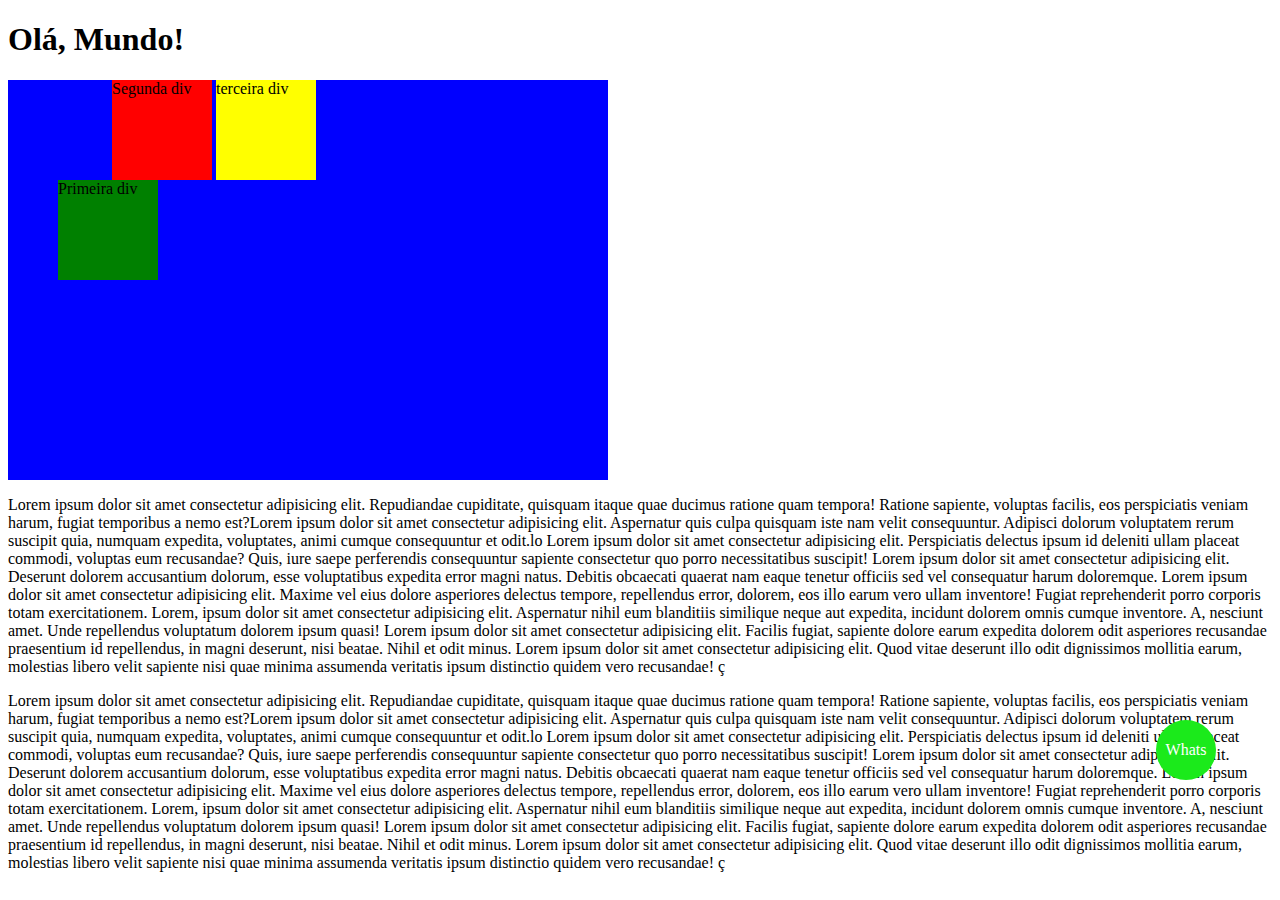
==== index.html @ 4ba12d6a "Po sition" ====
<!DOCTYPE html>
<html lang="pt-BR">
<head>
    <meta charset="UTF-8">
    <meta name="viewport" content="width=device-width, initial-scale=1.0">
    <meta name="drescription" content="css">
    <link rel="stylesheet" href="css/estilo.css">
    <title>CSS | Aulas</title>
    <style>
        /*
        h1 {
            color: red;
        }

        p {
            color: blue;
        }
         */
    </style>
</head>
<body>
    <h1>Olá, Mundo!</h1>
    <div class="container">
        <div class="div01">Primeira div</div>
        <div class="div02">Segunda div</div>
        <div class="div03">terceira div</div>
    </div>
    <div class="whats">
        <p>Whats</p>
    </div>
    <p>Lorem ipsum dolor sit amet consectetur adipisicing elit. Repudiandae cupiditate, quisquam itaque quae ducimus ratione quam tempora! Ratione sapiente, voluptas facilis, eos perspiciatis veniam harum, fugiat temporibus a nemo est?Lorem ipsum dolor sit amet consectetur adipisicing elit. Aspernatur quis culpa quisquam iste nam velit consequuntur. Adipisci dolorum voluptatem rerum suscipit quia, numquam expedita, voluptates, animi cumque consequuntur et odit.lo
        Lorem ipsum dolor sit amet consectetur adipisicing elit. Perspiciatis delectus ipsum id deleniti ullam placeat commodi, voluptas eum recusandae? Quis, iure saepe perferendis consequuntur sapiente consectetur quo porro necessitatibus suscipit! Lorem ipsum dolor sit amet consectetur adipisicing elit. Deserunt dolorem accusantium dolorum, esse voluptatibus expedita error magni natus. Debitis obcaecati quaerat nam eaque tenetur officiis sed vel consequatur harum doloremque. Lorem ipsum dolor sit amet consectetur adipisicing elit. Maxime vel eius dolore asperiores delectus tempore, repellendus error, dolorem, eos illo earum vero ullam inventore! Fugiat reprehenderit porro corporis totam exercitationem. Lorem, ipsum dolor sit amet consectetur adipisicing elit. Aspernatur nihil eum blanditiis similique neque aut expedita, incidunt dolorem omnis cumque inventore. A, nesciunt amet. Unde repellendus voluptatum dolorem ipsum quasi! Lorem ipsum dolor sit amet consectetur adipisicing elit. Facilis fugiat, sapiente dolore earum expedita dolorem odit asperiores recusandae praesentium id repellendus, in magni deserunt, nisi beatae. Nihil et odit minus. Lorem ipsum dolor sit amet consectetur adipisicing elit. Quod vitae deserunt illo odit dignissimos mollitia earum, molestias libero velit sapiente nisi quae minima assumenda veritatis ipsum distinctio quidem vero recusandae! ç<p></p>
        <p>Lorem ipsum dolor sit amet consectetur adipisicing elit. Repudiandae cupiditate, quisquam itaque quae ducimus ratione quam tempora! Ratione sapiente, voluptas facilis, eos perspiciatis veniam harum, fugiat temporibus a nemo est?Lorem ipsum dolor sit amet consectetur adipisicing elit. Aspernatur quis culpa quisquam iste nam velit consequuntur. Adipisci dolorum voluptatem rerum suscipit quia, numquam expedita, voluptates, animi cumque consequuntur et odit.lo
            Lorem ipsum dolor sit amet consectetur adipisicing elit. Perspiciatis delectus ipsum id deleniti ullam placeat commodi, voluptas eum recusandae? Quis, iure saepe perferendis consequuntur sapiente consectetur quo porro necessitatibus suscipit! Lorem ipsum dolor sit amet consectetur adipisicing elit. Deserunt dolorem accusantium dolorum, esse voluptatibus expedita error magni natus. Debitis obcaecati quaerat nam eaque tenetur officiis sed vel consequatur harum doloremque. Lorem ipsum dolor sit amet consectetur adipisicing elit. Maxime vel eius dolore asperiores delectus tempore, repellendus error, dolorem, eos illo earum vero ullam inventore! Fugiat reprehenderit porro corporis totam exercitationem. Lorem, ipsum dolor sit amet consectetur adipisicing elit. Aspernatur nihil eum blanditiis similique neque aut expedita, incidunt dolorem omnis cumque inventore. A, nesciunt amet. Unde repellendus voluptatum dolorem ipsum quasi! Lorem ipsum dolor sit amet consectetur adipisicing elit. Facilis fugiat, sapiente dolore earum expedita dolorem odit asperiores recusandae praesentium id repellendus, in magni deserunt, nisi beatae. Nihil et odit minus. Lorem ipsum dolor sit amet consectetur adipisicing elit. Quod vitae deserunt illo odit dignissimos mollitia earum, molestias libero velit sapiente nisi quae minima assumenda veritatis ipsum distinctio quidem vero recusandae! ç<p></p>
    </p>
</body>
</html>
---- css/estilo.css ----
.container {
    background-color: blue;
    height: 400px;
    width: 600px;

}

div {
    display: inline-block;
    height: 100px;
    width: 100px;
}

.div01 {
    background-color: green;
    position: relative;
    top: 100px;
    left: 50px;
    z-index: 2;
}

.div02 {
    background-color: red;
    position: sticky;
    top: 0;
    
}

.div03 {
    background-color: yellow;
    z-index: 1;
   
}

.whats {
    background-color: rgb(27, 234, 27);
    color: #fff;
    display: inline-flex;
    margin: auto;
    align-items: center;
    justify-content: center;
    width: 60px;
    height: 60px;
    border-radius: 50%;
    position: fixed;
    top: 80%;
    right: 5%;
}
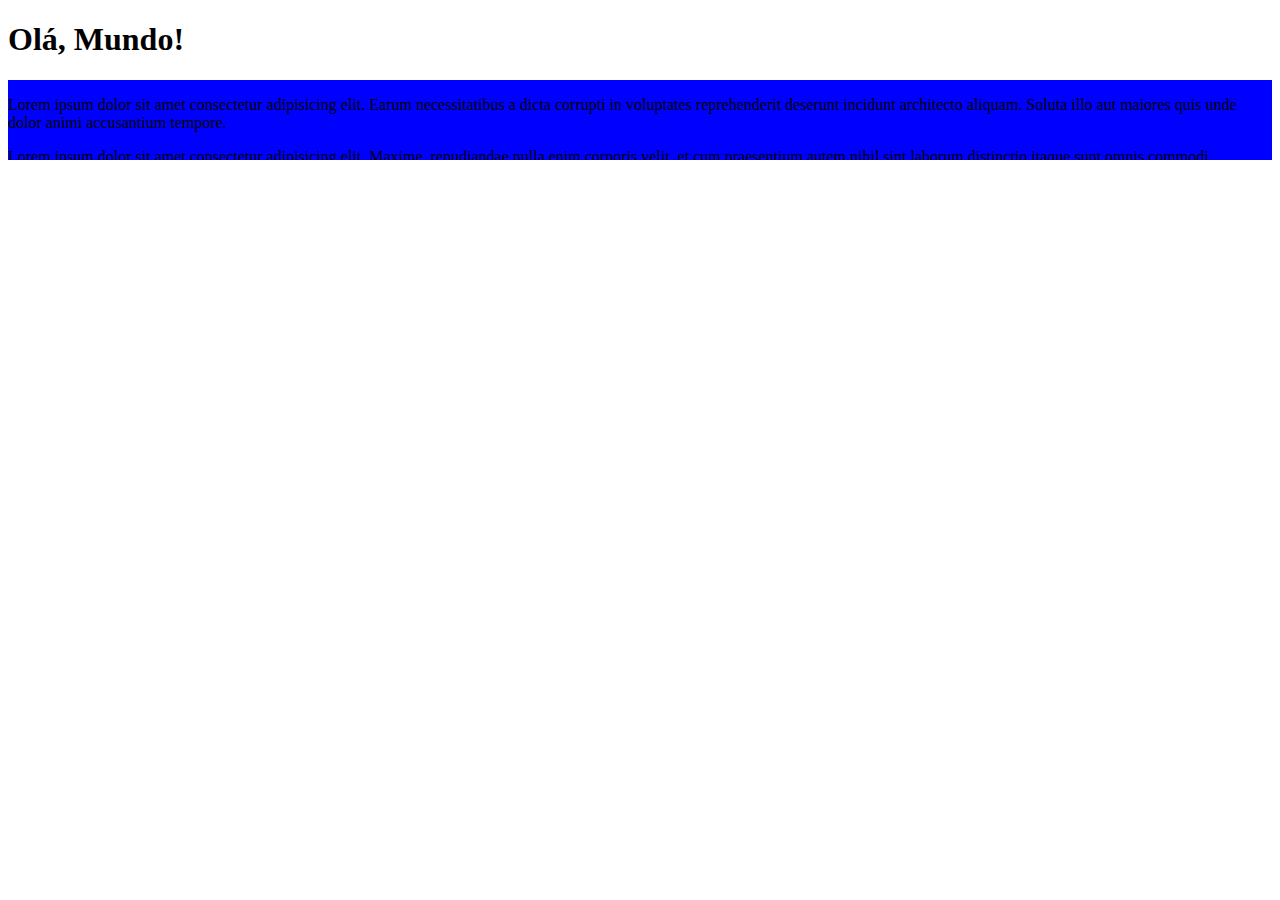
==== commit d9dbc974: "Over" ====
--- a/index.html
+++ b/index.html
@@ -21,17 +21,8 @@
 <body>
     <h1>Olá, Mundo!</h1>
     <div class="container">
-        <div class="div01">Primeira div</div>
-        <div class="div02">Segunda div</div>
-        <div class="div03">terceira div</div>
+        <p>Lorem ipsum dolor sit amet consectetur adipisicing elit. Earum necessitatibus a dicta corrupti in voluptates reprehenderit deserunt incidunt architecto aliquam. Soluta illo aut maiores quis unde dolor animi accusantium tempore.</p>
+        <p>Lorem ipsum dolor sit amet consectetur adipisicing elit. Maxime, repudiandae nulla enim corporis velit, et cum praesentium autem nihil sint laborum distinctio itaque sunt omnis commodi numquam! Magnam, accusantium aliquam.</p>
     </div>
-    <div class="whats">
-        <p>Whats</p>
-    </div>
-    <p>Lorem ipsum dolor sit amet consectetur adipisicing elit. Repudiandae cupiditate, quisquam itaque quae ducimus ratione quam tempora! Ratione sapiente, voluptas facilis, eos perspiciatis veniam harum, fugiat temporibus a nemo est?Lorem ipsum dolor sit amet consectetur adipisicing elit. Aspernatur quis culpa quisquam iste nam velit consequuntur. Adipisci dolorum voluptatem rerum suscipit quia, numquam expedita, voluptates, animi cumque consequuntur et odit.lo
-        Lorem ipsum dolor sit amet consectetur adipisicing elit. Perspiciatis delectus ipsum id deleniti ullam placeat commodi, voluptas eum recusandae? Quis, iure saepe perferendis consequuntur sapiente consectetur quo porro necessitatibus suscipit! Lorem ipsum dolor sit amet consectetur adipisicing elit. Deserunt dolorem accusantium dolorum, esse voluptatibus expedita error magni natus. Debitis obcaecati quaerat nam eaque tenetur officiis sed vel consequatur harum doloremque. Lorem ipsum dolor sit amet consectetur adipisicing elit. Maxime vel eius dolore asperiores delectus tempore, repellendus error, dolorem, eos illo earum vero ullam inventore! Fugiat reprehenderit porro corporis totam exercitationem. Lorem, ipsum dolor sit amet consectetur adipisicing elit. Aspernatur nihil eum blanditiis similique neque aut expedita, incidunt dolorem omnis cumque inventore. A, nesciunt amet. Unde repellendus voluptatum dolorem ipsum quasi! Lorem ipsum dolor sit amet consectetur adipisicing elit. Facilis fugiat, sapiente dolore earum expedita dolorem odit asperiores recusandae praesentium id repellendus, in magni deserunt, nisi beatae. Nihil et odit minus. Lorem ipsum dolor sit amet consectetur adipisicing elit. Quod vitae deserunt illo odit dignissimos mollitia earum, molestias libero velit sapiente nisi quae minima assumenda veritatis ipsum distinctio quidem vero recusandae! ç<p></p>
-        <p>Lorem ipsum dolor sit amet consectetur adipisicing elit. Repudiandae cupiditate, quisquam itaque quae ducimus ratione quam tempora! Ratione sapiente, voluptas facilis, eos perspiciatis veniam harum, fugiat temporibus a nemo est?Lorem ipsum dolor sit amet consectetur adipisicing elit. Aspernatur quis culpa quisquam iste nam velit consequuntur. Adipisci dolorum voluptatem rerum suscipit quia, numquam expedita, voluptates, animi cumque consequuntur et odit.lo
-            Lorem ipsum dolor sit amet consectetur adipisicing elit. Perspiciatis delectus ipsum id deleniti ullam placeat commodi, voluptas eum recusandae? Quis, iure saepe perferendis consequuntur sapiente consectetur quo porro necessitatibus suscipit! Lorem ipsum dolor sit amet consectetur adipisicing elit. Deserunt dolorem accusantium dolorum, esse voluptatibus expedita error magni natus. Debitis obcaecati quaerat nam eaque tenetur officiis sed vel consequatur harum doloremque. Lorem ipsum dolor sit amet consectetur adipisicing elit. Maxime vel eius dolore asperiores delectus tempore, repellendus error, dolorem, eos illo earum vero ullam inventore! Fugiat reprehenderit porro corporis totam exercitationem. Lorem, ipsum dolor sit amet consectetur adipisicing elit. Aspernatur nihil eum blanditiis similique neque aut expedita, incidunt dolorem omnis cumque inventore. A, nesciunt amet. Unde repellendus voluptatum dolorem ipsum quasi! Lorem ipsum dolor sit amet consectetur adipisicing elit. Facilis fugiat, sapiente dolore earum expedita dolorem odit asperiores recusandae praesentium id repellendus, in magni deserunt, nisi beatae. Nihil et odit minus. Lorem ipsum dolor sit amet consectetur adipisicing elit. Quod vitae deserunt illo odit dignissimos mollitia earum, molestias libero velit sapiente nisi quae minima assumenda veritatis ipsum distinctio quidem vero recusandae! ç<p></p>
-    </p>
 </body>
 </html>--- a/css/estilo.css
+++ b/css/estilo.css
@@ -1,48 +1,5 @@
 .container {
     background-color: blue;
-    height: 400px;
-    width: 600px;
-
-}
-
-div {
-    display: inline-block;
-    height: 100px;
-    width: 100px;
-}
-
-.div01 {
-    background-color: green;
-    position: relative;
-    top: 100px;
-    left: 50px;
-    z-index: 2;
-}
-
-.div02 {
-    background-color: red;
-    position: sticky;
-    top: 0;
-    
-}
-
-.div03 {
-    background-color: yellow;
-    z-index: 1;
-   
-}
-
-.whats {
-    background-color: rgb(27, 234, 27);
-    color: #fff;
-    display: inline-flex;
-    margin: auto;
-    align-items: center;
-    justify-content: center;
-    width: 60px;
-    height: 60px;
-    border-radius: 50%;
-    position: fixed;
-    top: 80%;
-    right: 5%;
+    height: 80px;
+    overflow: auto;
 }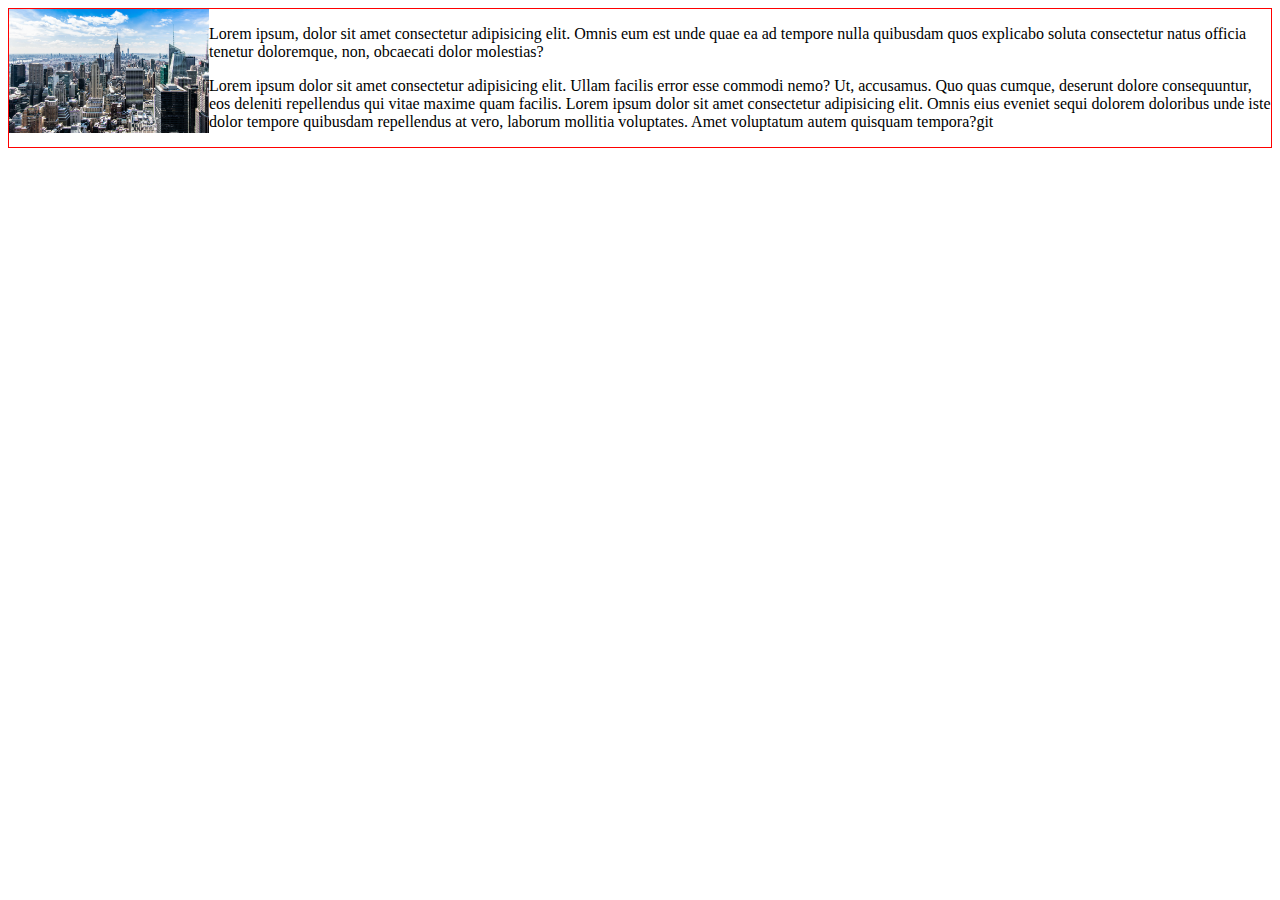
==== commit 4cdbdf10: "Float" ====
--- a/index.html
+++ b/index.html
@@ -19,10 +19,11 @@
     </style>
 </head>
 <body>
-    <h1>Olá, Mundo!</h1>
-    <div class="container">
-        <p>Lorem ipsum dolor sit amet consectetur adipisicing elit. Earum necessitatibus a dicta corrupti in voluptates reprehenderit deserunt incidunt architecto aliquam. Soluta illo aut maiores quis unde dolor animi accusantium tempore.</p>
-        <p>Lorem ipsum dolor sit amet consectetur adipisicing elit. Maxime, repudiandae nulla enim corporis velit, et cum praesentium autem nihil sint laborum distinctio itaque sunt omnis commodi numquam! Magnam, accusantium aliquam.</p>
+
+    <div class="exemplo">
+        <img width="200px" src="imagens/logo-cidade.jpg" alt="">
+        <p>Lorem ipsum, dolor sit amet consectetur adipisicing elit. Omnis eum est unde quae ea ad tempore nulla quibusdam quos explicabo soluta consectetur natus officia tenetur doloremque, non, obcaecati dolor molestias?</p>
+        <p>Lorem ipsum dolor sit amet consectetur adipisicing elit. Ullam facilis error esse commodi nemo? Ut, accusamus. Quo quas cumque, deserunt dolore consequuntur, eos deleniti repellendus qui vitae maxime quam facilis. Lorem ipsum dolor sit amet consectetur adipisicing elit. Omnis eius eveniet sequi dolorem doloribus unde iste dolor tempore quibusdam repellendus at vero, laborum mollitia voluptates. Amet voluptatum autem quisquam tempora?git </p>
     </div>
 </body>
 </html>--- a/css/estilo.css
+++ b/css/estilo.css
@@ -1,5 +1,8 @@
-.container {
-    background-color: blue;
-    height: 80px;
+.exemplo {
+    border: 1px solid red;
     overflow: auto;
+}
+
+.exemplo img {
+    float: left;
 }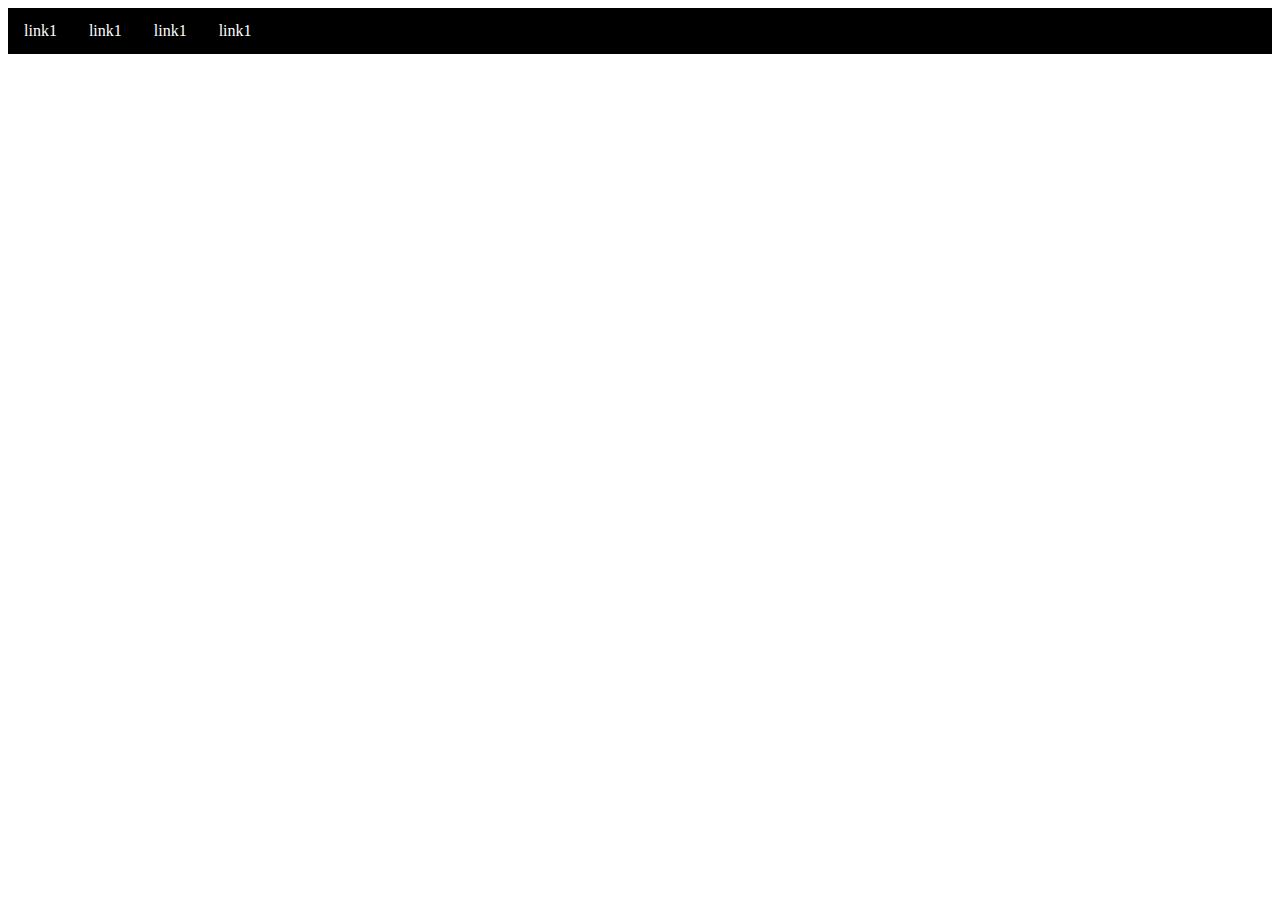
==== commit 97de2e64: "Dropdown" ====
--- a/index.html
+++ b/index.html
@@ -18,12 +18,18 @@
          */
     </style>
 </head>
-<body>
-
-    <div class="exemplo">
-        <img width="200px" src="imagens/logo-cidade.jpg" alt="">
-        <p>Lorem ipsum, dolor sit amet consectetur adipisicing elit. Omnis eum est unde quae ea ad tempore nulla quibusdam quos explicabo soluta consectetur natus officia tenetur doloremque, non, obcaecati dolor molestias?</p>
-        <p>Lorem ipsum dolor sit amet consectetur adipisicing elit. Ullam facilis error esse commodi nemo? Ut, accusamus. Quo quas cumque, deserunt dolore consequuntur, eos deleniti repellendus qui vitae maxime quam facilis. Lorem ipsum dolor sit amet consectetur adipisicing elit. Omnis eius eveniet sequi dolorem doloribus unde iste dolor tempore quibusdam repellendus at vero, laborum mollitia voluptates. Amet voluptatum autem quisquam tempora?git </p>
-    </div>
+<body> 
+    <ul>
+        <li class="dropdown">
+            <a class="dropbtn" href="#">link1</a>
+            <div class="dropdown-content">
+                <a href="#">link1</a>
+                <a href="#">link1</a>
+                <a href="#">link1</a>
+        </li>
+        <li><a href="#">link1</a></li>
+        <li><a href="#">link1</a></li>
+        <li><a href="#">link1</a></li>
+    </ul>
 </body>
 </html>--- a/css/estilo.css
+++ b/css/estilo.css
@@ -1,8 +1,47 @@
-.exemplo {
-    border: 1px solid red;
-    overflow: auto;
+ul {
+    background-color: black;
+    list-style-type: none;
+    padding: 0;
+    margin: 0;
+    overflow: hidden;
 }
 
-.exemplo img {
+li {
     float: left;
+}
+
+li a {
+    display: inline-block;
+    color: #fff;
+    padding: 14px 16px;
+    text-decoration: none;
+}
+
+li.dropdown {
+    display: inline-block;
+}
+
+.dropdown-content {
+    display: none;
+    position: absolute;
+    background-color: black;
+    min-width: 160px;
+    z-index: 1;
+}
+
+.dropdown-content a {
+    color: #fff;
+    padding: 12px 16px;
+    text-decoration: none;
+    display: block;
+}
+
+.dropdown-content a:hover {
+    background-color: #f1f1f1;
+    color: black;
+}
+
+.dropdown-content a:active {
+    background-color: #f1f1f1;
+    color: black;
 }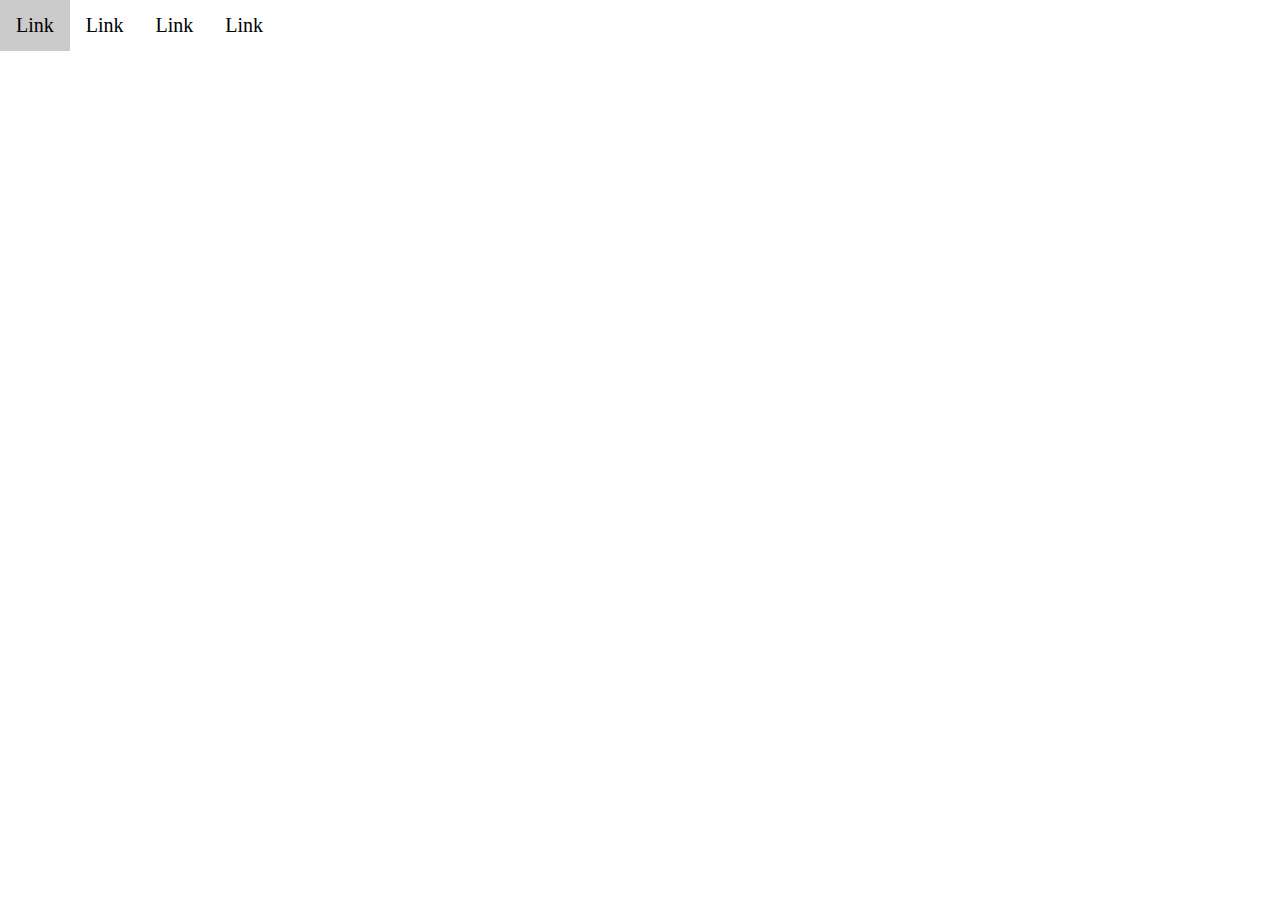
==== commit 6d6a3bc4: "Dropdown" ====
--- a/index.html
+++ b/index.html
@@ -20,16 +20,18 @@
 </head>
 <body> 
     <ul>
+        <li><a href="#">Link</a></li>
+        <li><a href="#">Link</a></li>
+        <li><a href="#">Link</a></li>
         <li class="dropdown">
-            <a class="dropbtn" href="#">link1</a>
+            <a class="dropbtn" href="#">Link</a>
             <div class="dropdown-content">
-                <a href="#">link1</a>
-                <a href="#">link1</a>
-                <a href="#">link1</a>
+                <a href="#">link</a>
+                <a href="#">link</a>
+                <a href="#">link</a>
+                <a href="#">link</a>
+            </div>
         </li>
-        <li><a href="#">link1</a></li>
-        <li><a href="#">link1</a></li>
-        <li><a href="#">link1</a></li>
     </ul>
 </body>
 </html>--- a/css/estilo.css
+++ b/css/estilo.css
@@ -1,5 +1,9 @@
+* {
+    margin: 0;
+    padding: 0;
+}
+
 ul {
-    background-color: black;
     list-style-type: none;
     padding: 0;
     margin: 0;
@@ -10,11 +14,18 @@
     float: left;
 }
 
-li a {
+li a, .dropbtn {
     display: inline-block;
-    color: #fff;
+    text-align: center;
     padding: 14px 16px;
     text-decoration: none;
+    text-align: center;
+    color: black;
+    font-size: 20px;
+}
+
+li a:hover, .dropdown:hover .dropbtn {
+    background-color: #cbcbcb;
 }
 
 li.dropdown {
@@ -22,26 +33,22 @@
 }
 
 .dropdown-content {
+    position: absolute;
+    background-color: rgb(238, 238, 238) ;
+    width: 150px;
     display: none;
-    position: absolute;
-    background-color: black;
-    min-width: 160px;
-    z-index: 1;
 }
 
 .dropdown-content a {
-    color: #fff;
+    color: black;
     padding: 12px 16px;
     text-decoration: none;
     display: block;
+    text-align: left;
 }
 
-.dropdown-content a:hover {
-    background-color: #f1f1f1;
-    color: black;
+
+.dropdown:hover .dropdown-content {
+    display: block;
 }
 
-.dropdown-content a:active {
-    background-color: #f1f1f1;
-    color: black;
-}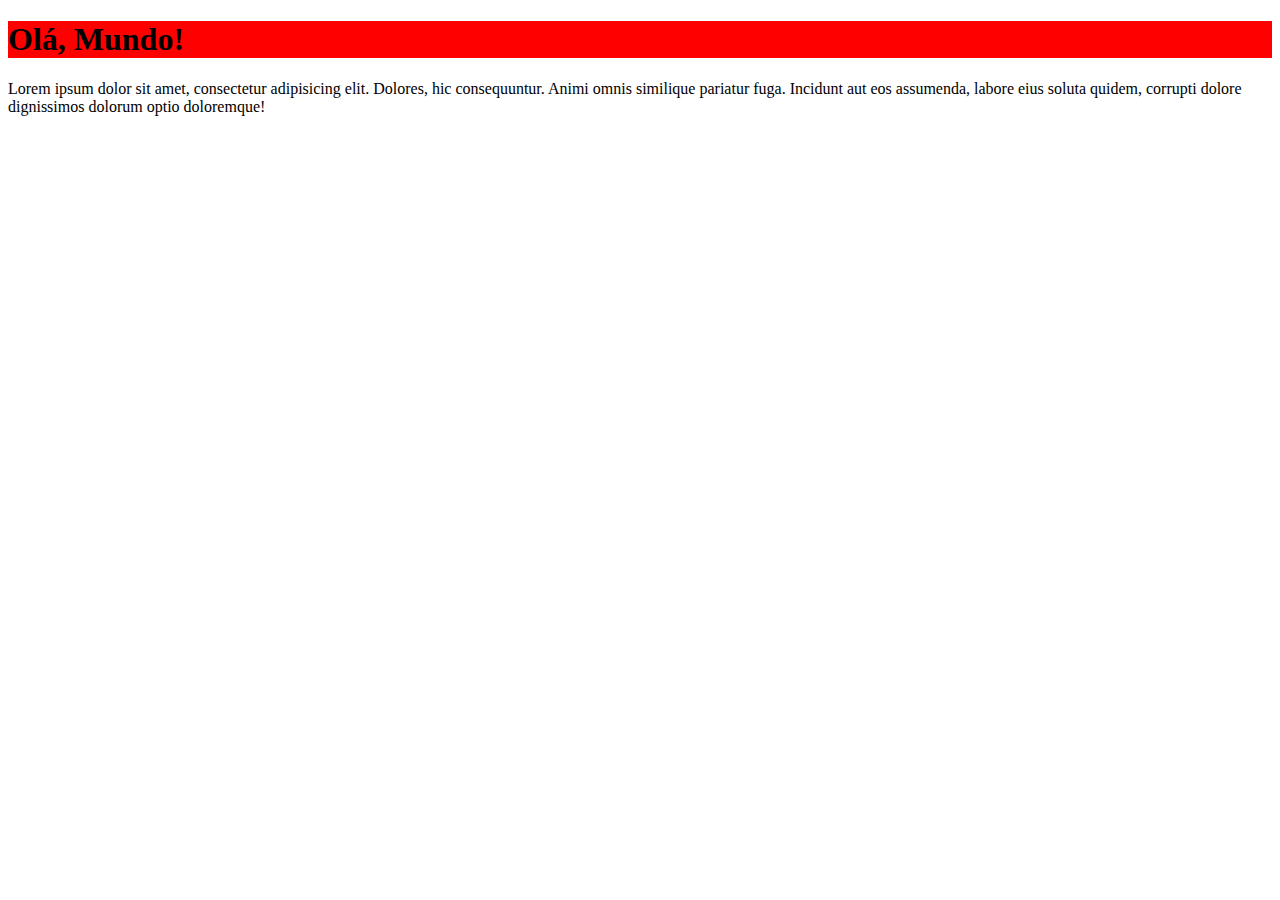
==== commit fb97742b: "media query" ====
--- a/index.html
+++ b/index.html
@@ -19,19 +19,7 @@
     </style>
 </head>
 <body> 
-    <ul>
-        <li><a href="#">Link</a></li>
-        <li><a href="#">Link</a></li>
-        <li><a href="#">Link</a></li>
-        <li class="dropdown">
-            <a class="dropbtn" href="#">Link</a>
-            <div class="dropdown-content">
-                <a href="#">link</a>
-                <a href="#">link</a>
-                <a href="#">link</a>
-                <a href="#">link</a>
-            </div>
-        </li>
-    </ul>
+    <h1>Olá, Mundo!</h1>
+    <p class="teste">Lorem ipsum dolor sit amet, consectetur adipisicing elit. Dolores, hic consequuntur. Animi omnis similique pariatur fuga. Incidunt aut eos assumenda, labore eius soluta quidem, corrupti dolore dignissimos dolorum optio doloremque!</p>
 </body>
 </html>--- a/css/estilo.css
+++ b/css/estilo.css
@@ -1,54 +1,19 @@
-* {
-    margin: 0;
-    padding: 0;
+h1 {
+    background-color: red;
 }
 
-ul {
-    list-style-type: none;
-    padding: 0;
-    margin: 0;
-    overflow: hidden;
+@media screen and (max-width: 600px) {
+    h1 {
+        background-color: blue;
+        text-align: center;
+    }
+    
 }
 
-li {
-    float: left;
-}
-
-li a, .dropbtn {
-    display: inline-block;
-    text-align: center;
-    padding: 14px 16px;
-    text-decoration: none;
-    text-align: center;
-    color: black;
-    font-size: 20px;
-}
-
-li a:hover, .dropdown:hover .dropbtn {
-    background-color: #cbcbcb;
-}
-
-li.dropdown {
-    display: inline-block;
-}
-
-.dropdown-content {
-    position: absolute;
-    background-color: rgb(238, 238, 238) ;
-    width: 150px;
-    display: none;
-}
-
-.dropdown-content a {
-    color: black;
-    padding: 12px 16px;
-    text-decoration: none;
-    display: block;
-    text-align: left;
-}
-
-
-.dropdown:hover .dropdown-content {
-    display: block;
-}
-
+@media screen and (max-width: 600px) {
+    .teste {
+        background-color: green;
+        text-align: right;
+    }
+    
+}@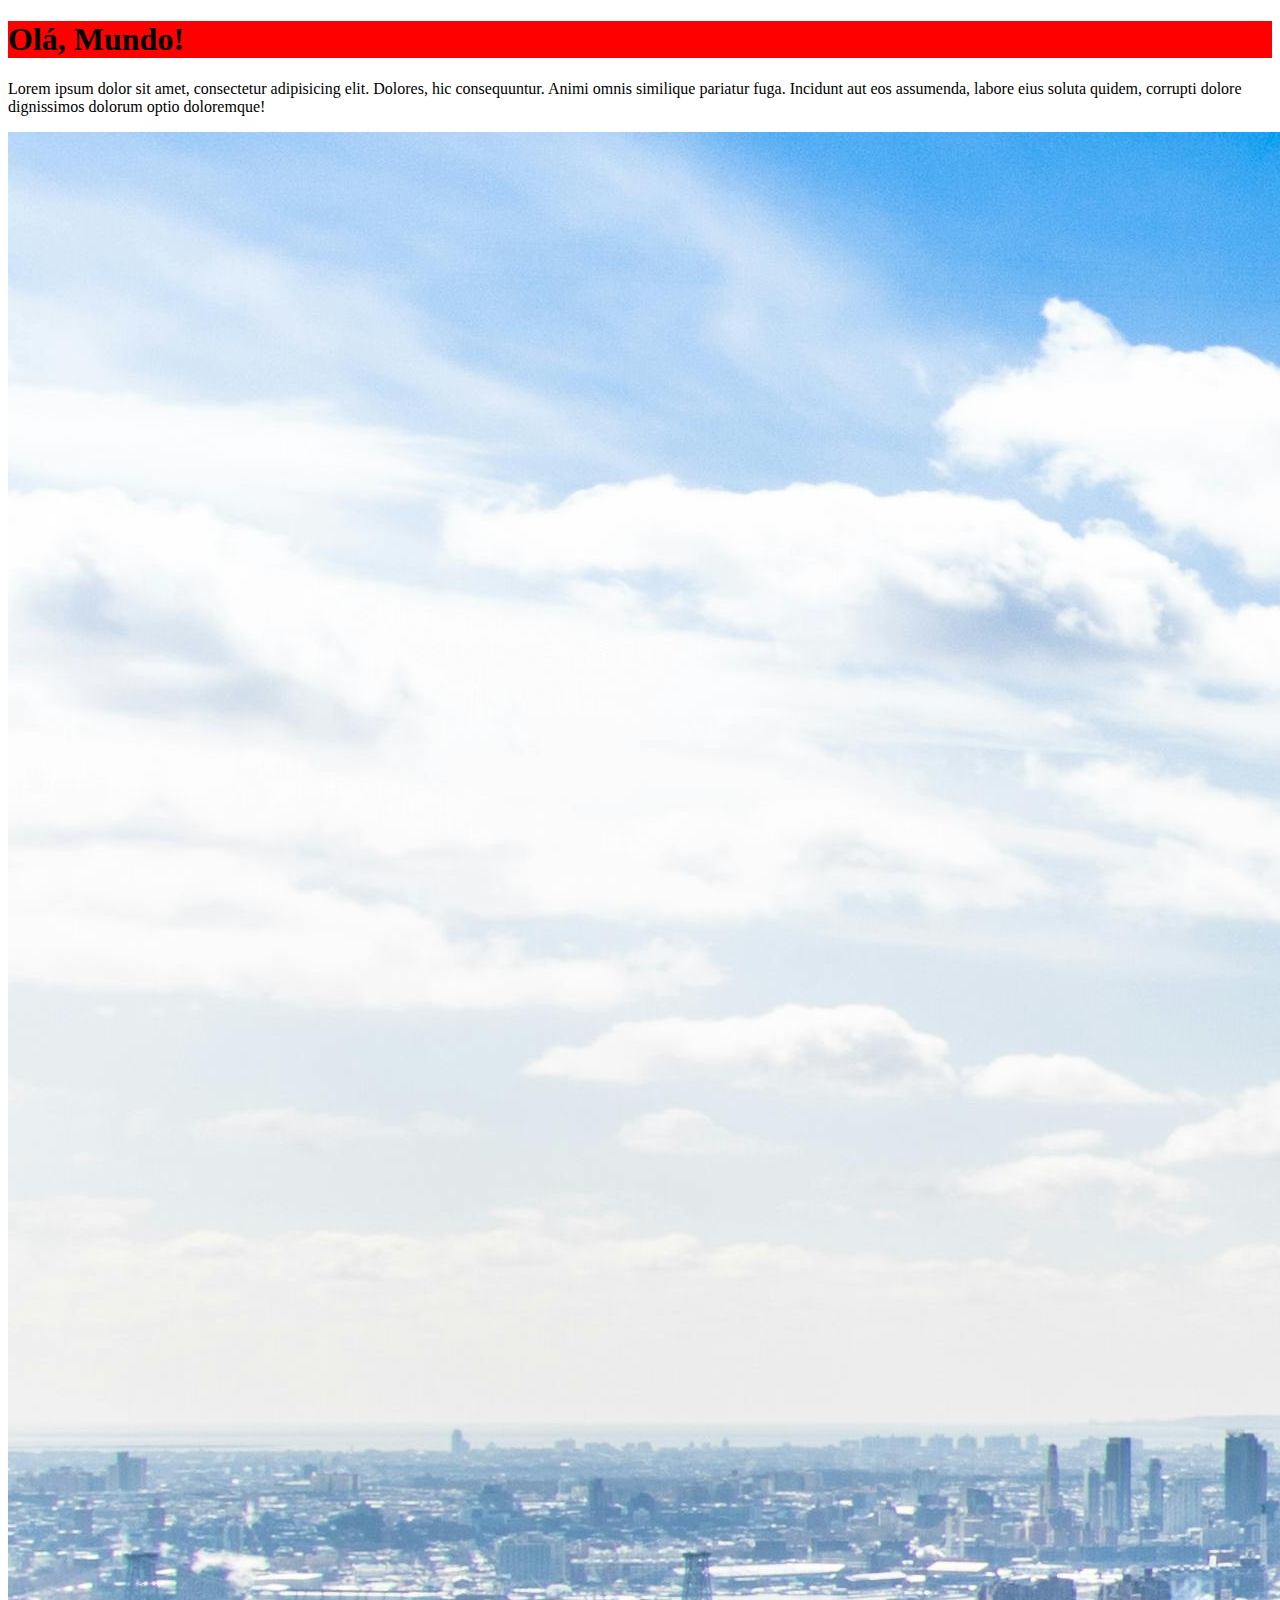
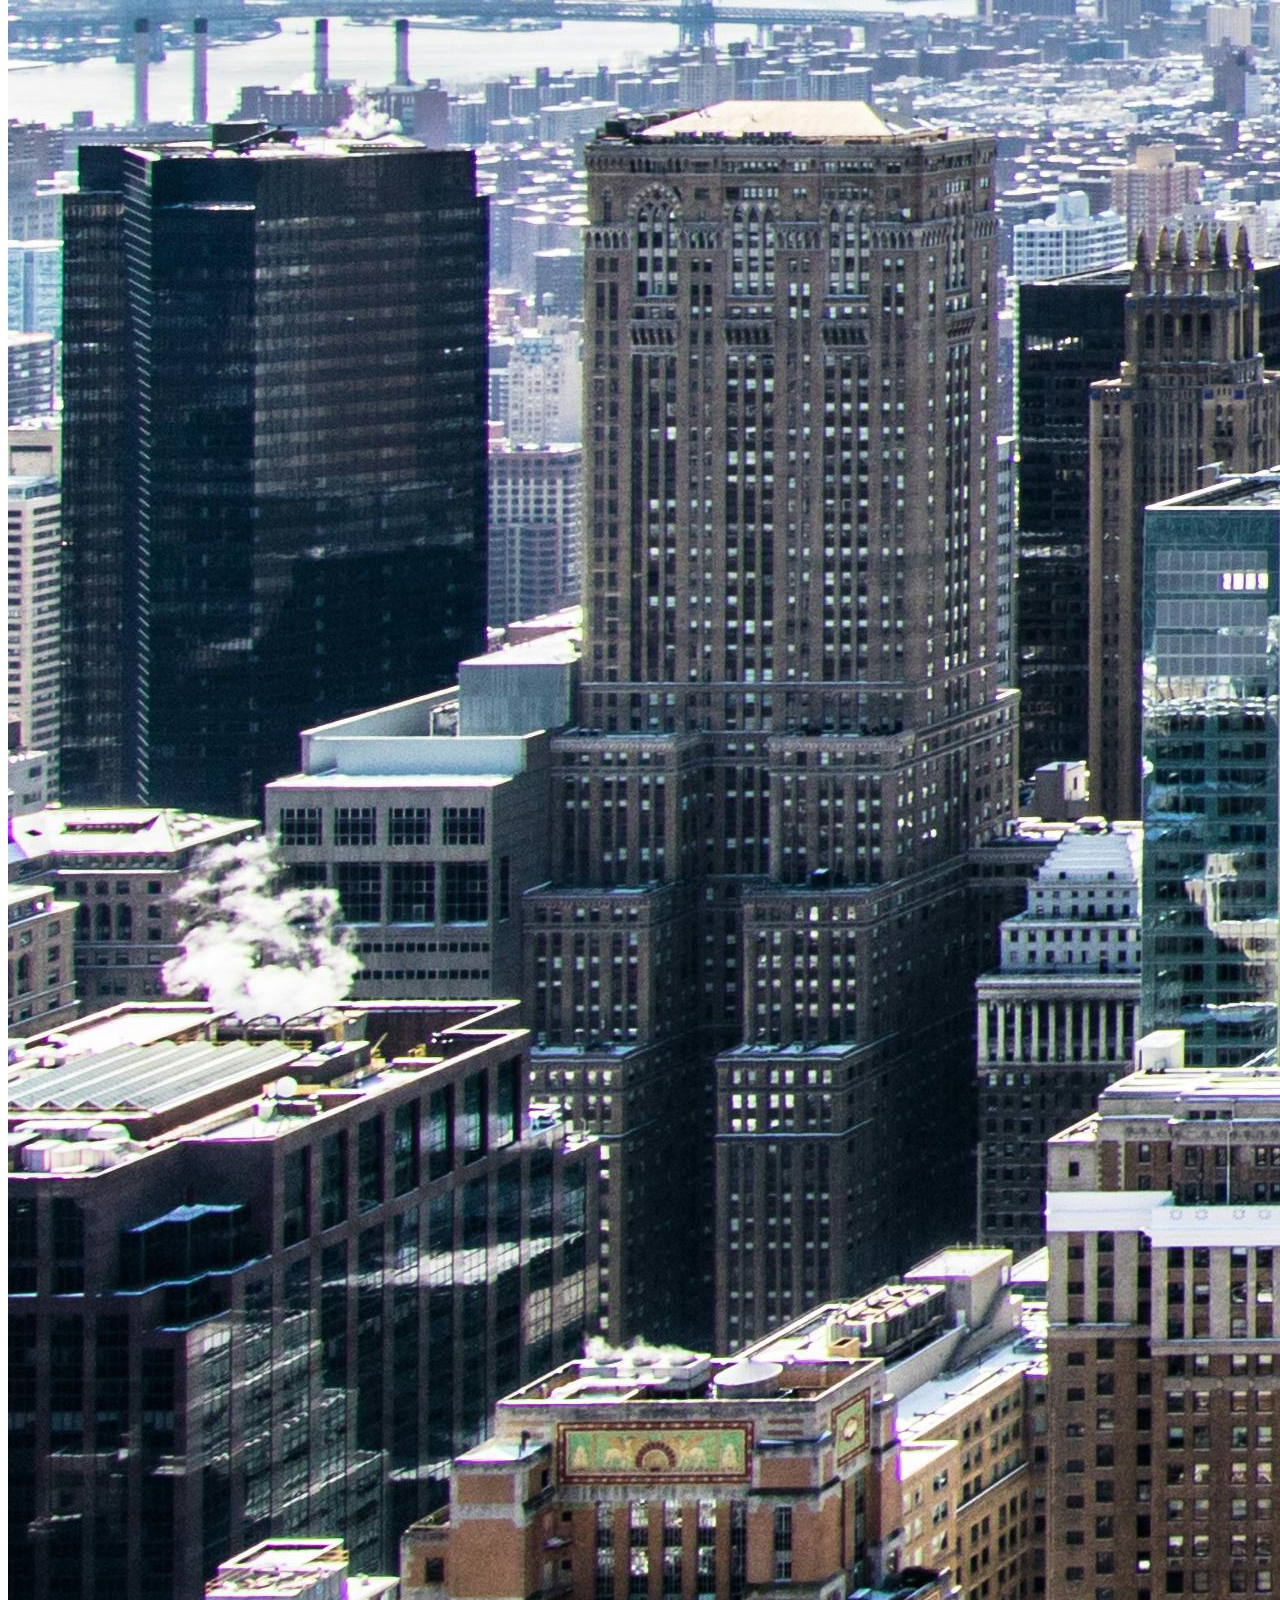
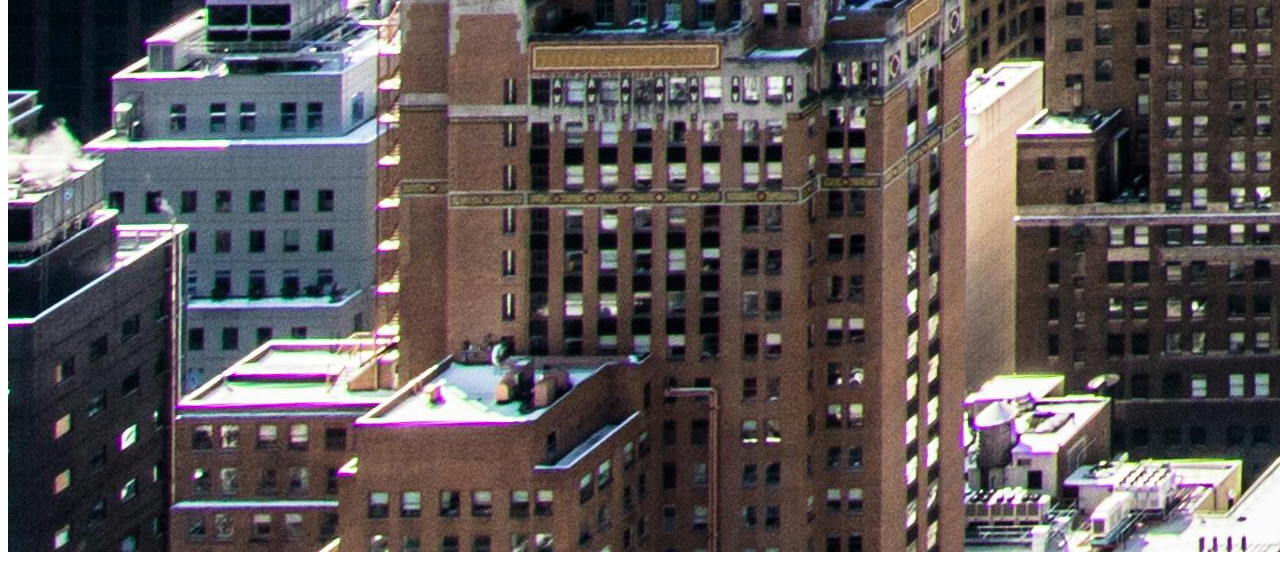
==== commit 88860c4d: "Imagens" ====
--- a/index.html
+++ b/index.html
@@ -21,5 +21,6 @@
 <body> 
     <h1>Olá, Mundo!</h1>
     <p class="teste">Lorem ipsum dolor sit amet, consectetur adipisicing elit. Dolores, hic consequuntur. Animi omnis similique pariatur fuga. Incidunt aut eos assumenda, labore eius soluta quidem, corrupti dolore dignissimos dolorum optio doloremque!</p>
+    <img class="teste2" src="imagens/logo-cidade.jpg" alt="">
 </body>
 </html>--- a/css/estilo.css
+++ b/css/estilo.css
@@ -16,4 +16,23 @@
         text-align: right;
     }
     
-}@+}
+
+@media screen and (max-width: 600px) {
+    .teste2 {
+       width: 100%;
+    }
+}
+
+@media screen and (max-width: 800px) {
+    .teste2 {
+       width: 100%;
+    }
+}
+
+@media screen and (max-width: 900px) {
+    h1 {
+        background-color: blue;
+        text-align: center;
+    }
+}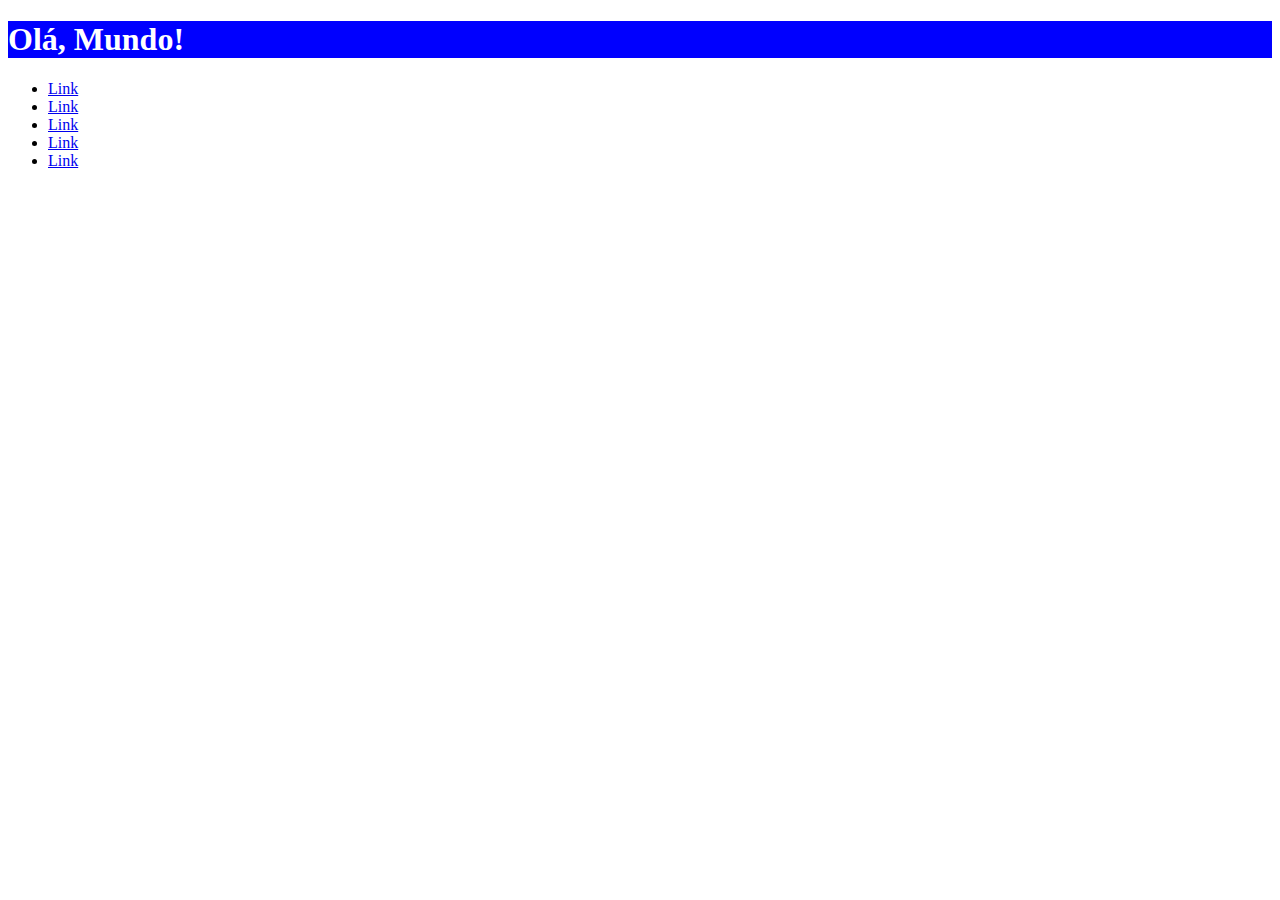
==== commit ac510824: "media screen" ====
--- a/index.html
+++ b/index.html
@@ -1,5 +1,6 @@
 <!DOCTYPE html>
 <html lang="pt-BR">
+
 <head>
     <meta charset="UTF-8">
     <meta name="viewport" content="width=device-width, initial-scale=1.0">
@@ -18,9 +19,18 @@
          */
     </style>
 </head>
-<body> 
+
+<body>
     <h1>Olá, Mundo!</h1>
-    <p class="teste">Lorem ipsum dolor sit amet, consectetur adipisicing elit. Dolores, hic consequuntur. Animi omnis similique pariatur fuga. Incidunt aut eos assumenda, labore eius soluta quidem, corrupti dolore dignissimos dolorum optio doloremque!</p>
-    <img class="teste2" src="imagens/logo-cidade.jpg" alt="">
+    <ul>
+        <li><a href="#">Link</a></li>
+        <li><a href="#">Link</a></li>
+        <li><a href="#">Link</a></li>
+        <li><a href="#">Link</a></li>
+        <li>
+            <a href="#">Link</a>
+        </li>
+    </ul>
 </body>
+
 </html>--- a/css/estilo.css
+++ b/css/estilo.css
@@ -1,38 +1,33 @@
 h1 {
-    background-color: red;
+    color: red;
 }
 
 @media screen and (max-width: 600px) {
     h1 {
-        background-color: blue;
-        text-align: center;
+        background-color: black;
     }
     
 }
 
-@media screen and (max-width: 600px) {
-    .teste {
+@media screen and (min-width: 601px) {
+    h1 {
         background-color: green;
-        text-align: right;
+    }
+
+}
+
+@media screen and (min-width: 768px) {
+    h1 {
+        background-color: red;
+        color: white;
     }
     
 }
 
-@media screen and (max-width: 600px) {
-    .teste2 {
-       width: 100%;
-    }
-}
-
-@media screen and (max-width: 800px) {
-    .teste2 {
-       width: 100%;
-    }
-}
-
-@media screen and (max-width: 900px) {
+@media screen and (min-width: 902px) {
     h1 {
         background-color: blue;
-        text-align: center;
+        color: white;
     }
+    
 }